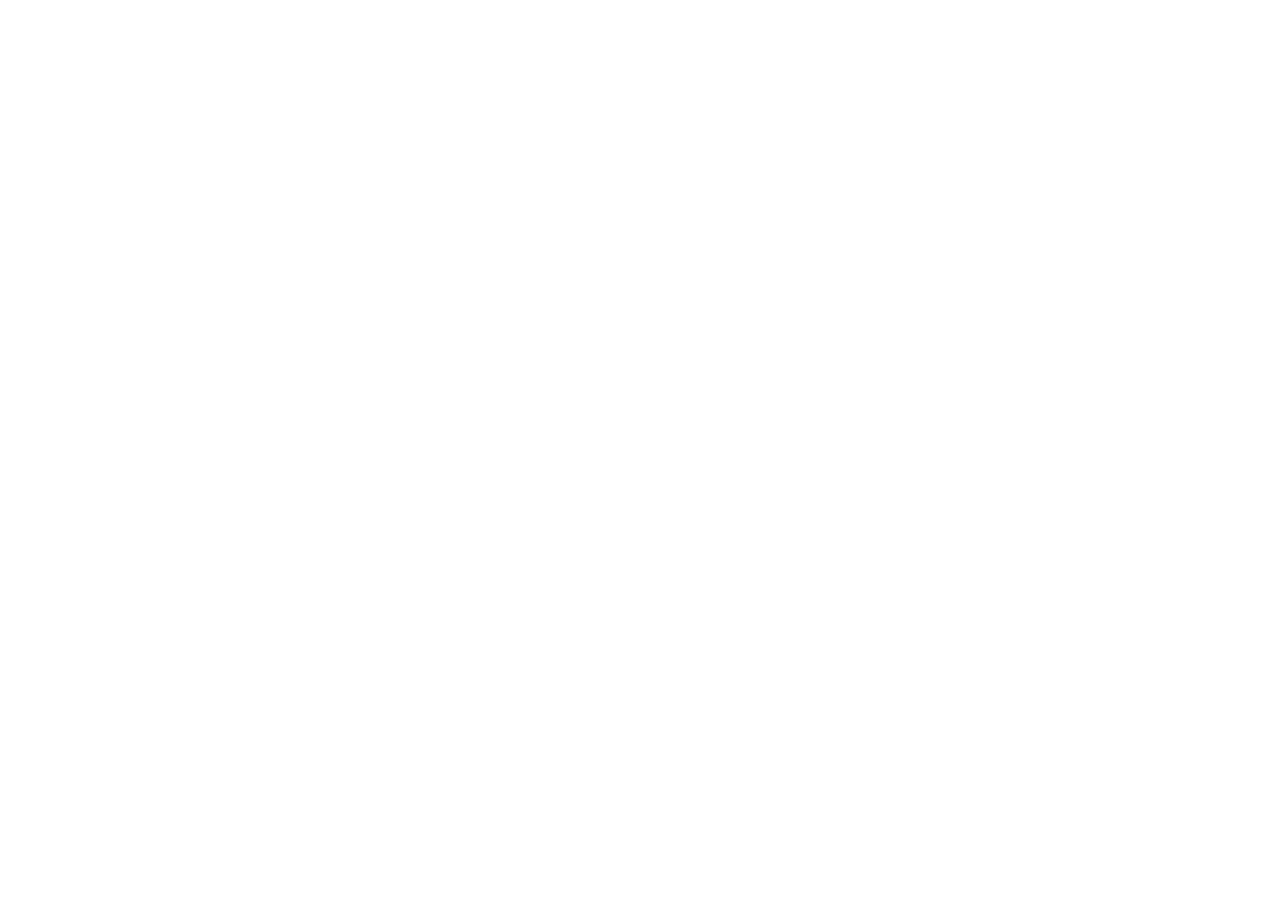
==== feature-1.html @ 56baeb7c "Create feature-1.html" ====
<!DOCTYPE html>
<html lang="en">
<head>
    <meta charset="UTF-8">
    <meta http-equiv="X-UA-Compatible" content="IE=edge">
    <meta name="viewport" content="width=device-width, initial-scale=1.0">
    <title>Document</title>
</head>
<body>
    
</body>
</html>
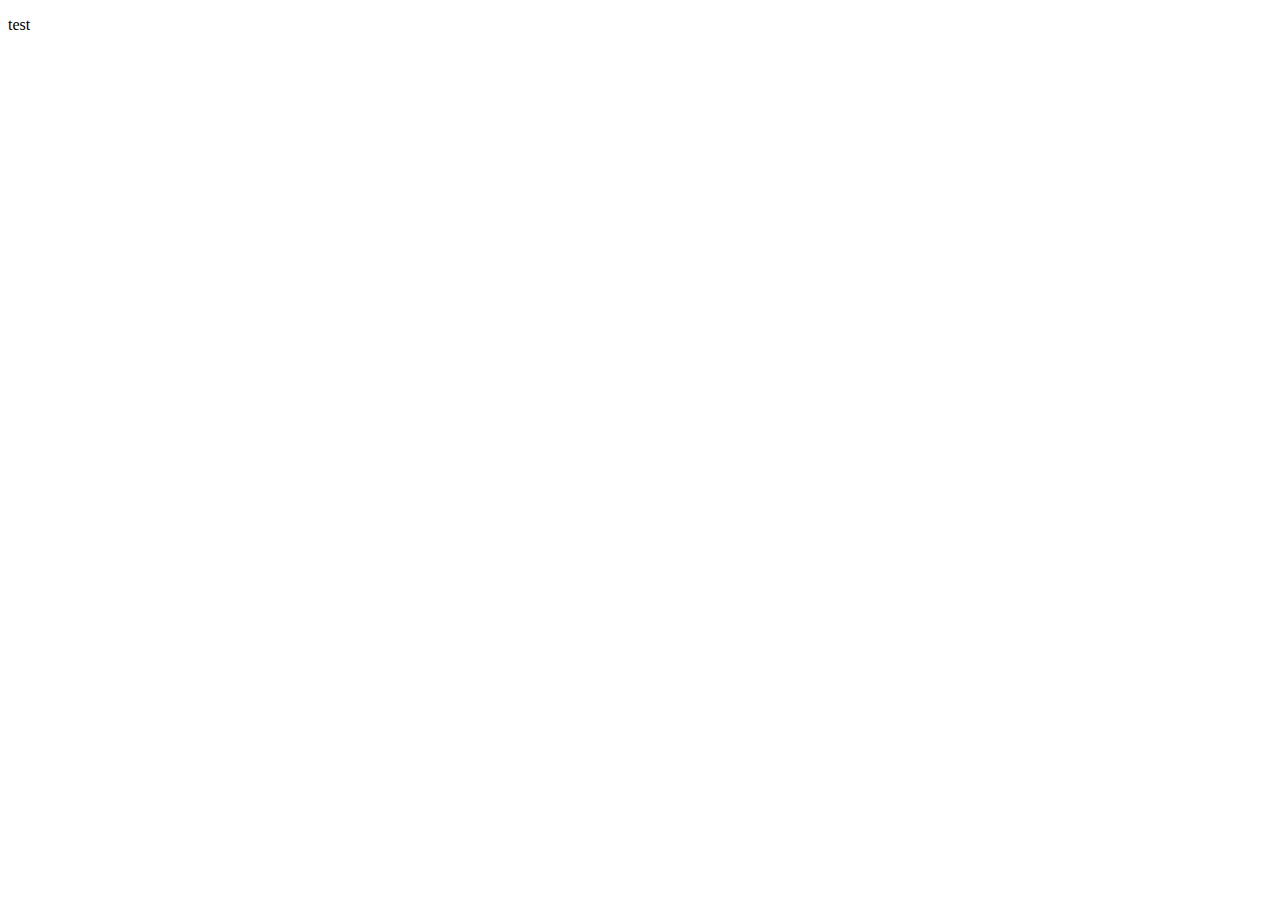
==== commit 4ad7a12e: "Update feature-1.html" ====
--- a/feature-1.html
+++ b/feature-1.html
@@ -7,6 +7,6 @@
     <title>Document</title>
 </head>
 <body>
-    
+<p>test</p>
 </body>
 </html>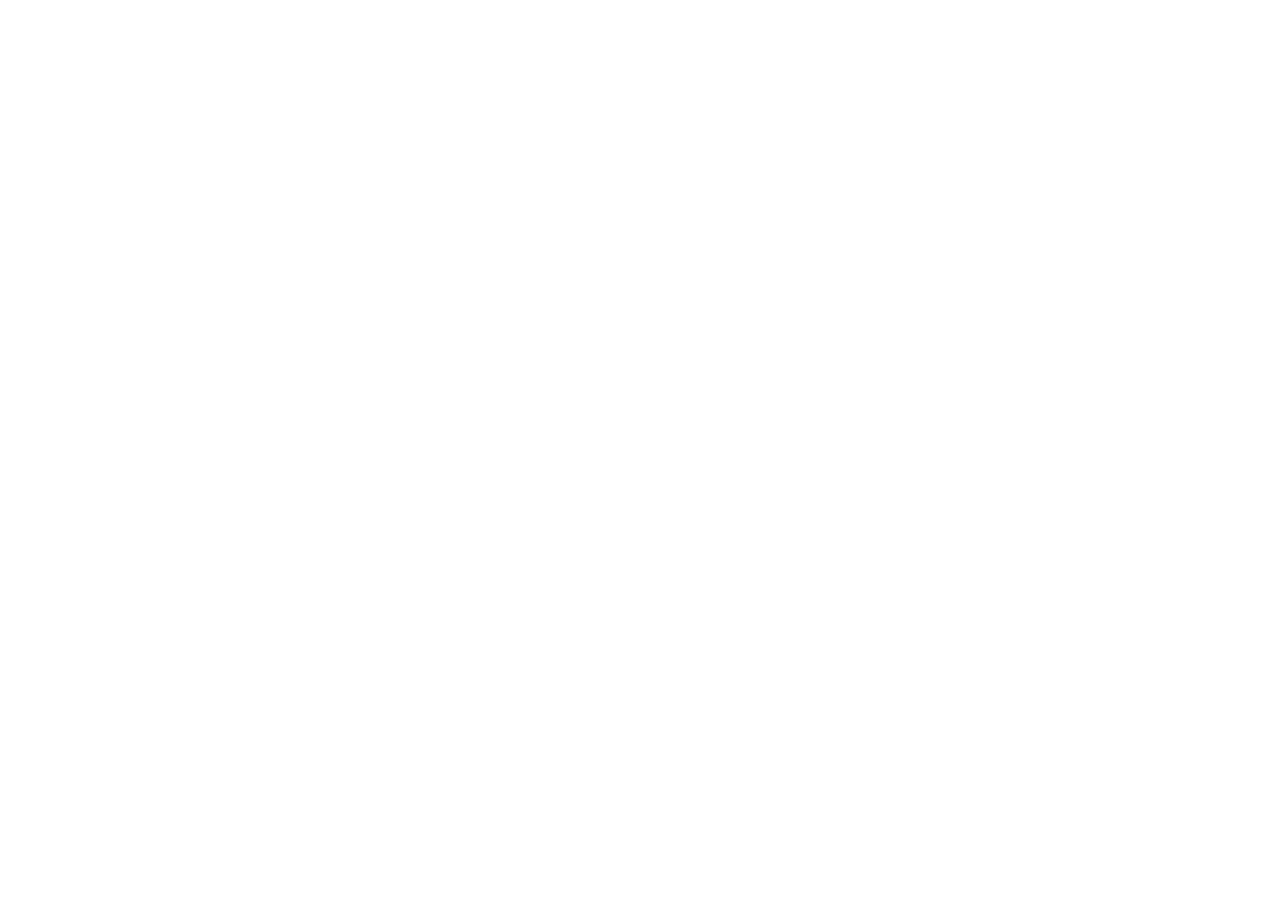
==== commit dfff8d6d: "project progress update" ====
--- a/feature-1.html
+++ b/feature-1.html
@@ -7,6 +7,6 @@
     <title>Document</title>
 </head>
 <body>
-<p>test</p>
-</body>
+    
+ </body>
 </html>